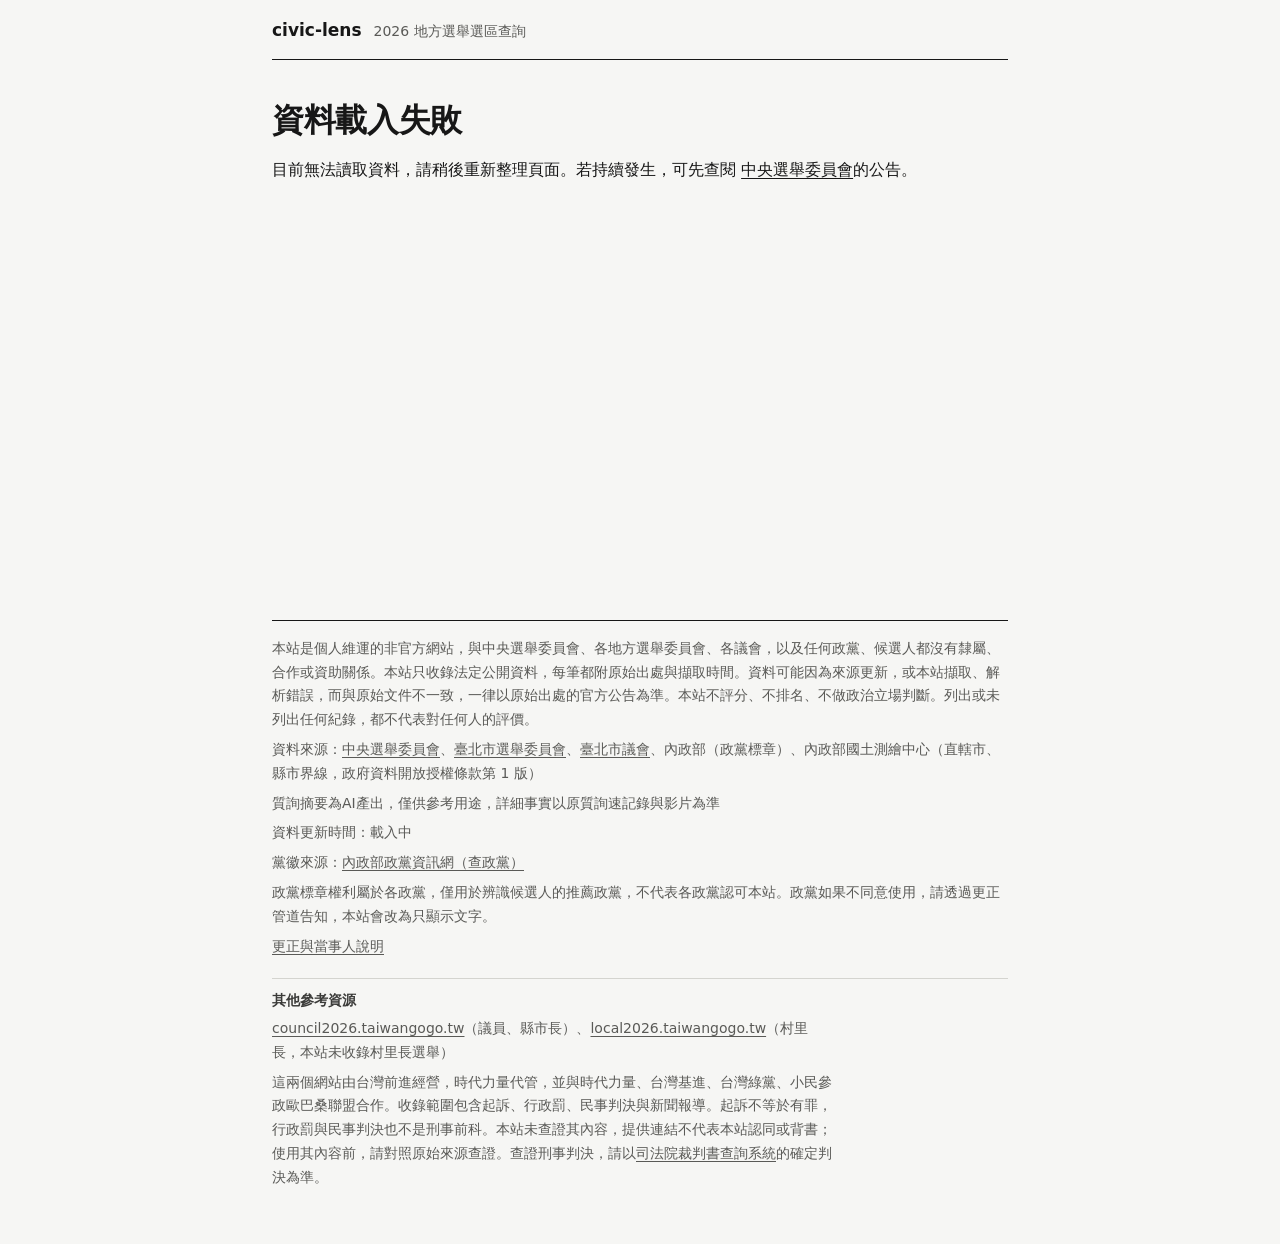
==== site/index.html @ 3d72f47f "docs: replace settled open questions in V13 and stop the favicon request" ====
<!doctype html>
<html lang="zh-Hant">
<head>
<meta charset="utf-8">
<meta name="viewport" content="width=device-width, initial-scale=1">
<title>civic-lens 2026 地方選舉選區查詢</title>
<meta name="description" content="選擇縣市與戶籍所在的鄉鎮市區，查看全國 22 縣市 2026 縣市長與縣市議員候選人，每筆資料附原始出處。">
<link rel="icon" href="data:,">
<link rel="stylesheet" href="style.css">
<script type="module" src="app.js"></script>
</head>
<body>
<header class="site-header">
  <nav aria-label="網站">
    <a class="brand" href="#/">civic-lens</a><span class="brand-sub">2026 地方選舉選區查詢</span>
  </nav>
</header>
<main id="main" tabindex="-1">
  <noscript>
    <p>本站需要啟用 JavaScript 才能查詢選區與候選人。若無法啟用，可直接查閱
    <a href="https://www.cec.gov.tw/">中央選舉委員會</a>與
    <a href="https://election.gov.taipei/">臺北市選舉委員會</a>公告的原始資料。</p>
  </noscript>
  <p id="loading" class="muted">資料載入中</p>
</main>
<footer class="site-footer">
  <p>本站是個人維運的非官方網站，與中央選舉委員會、各地方選舉委員會、各議會，以及任何政黨、候選人都沒有隸屬、合作或資助關係。本站只收錄法定公開資料，每筆都附原始出處與擷取時間。資料可能因為來源更新，或本站擷取、解析錯誤，而與原始文件不一致，一律以原始出處的官方公告為準。本站不評分、不排名、不做政治立場判斷。列出或未列出任何紀錄，都不代表對任何人的評價。</p>
  <p>資料來源：<a href="https://www.cec.gov.tw/" target="_blank" rel="noopener">中央選舉委員會</a>、<a href="https://election.gov.taipei/" target="_blank" rel="noopener">臺北市選舉委員會</a>、<a href="https://www.tcc.gov.tw/" target="_blank" rel="noopener">臺北市議會</a>、內政部（政黨標章）、內政部國土測繪中心（直轄市、縣市界線，政府資料開放授權條款第 1 版）</p>
  <p>質詢摘要為AI產出，僅供參考用途，詳細事實以原質詢速記錄與影片為準</p>
  <p>資料更新時間：<span id="updated" class="num">載入中</span></p>
  <p id="emblem-src" hidden></p>
  <p>政黨標章權利屬於各政黨，僅用於辨識候選人的推薦政黨，不代表各政黨認可本站。政黨如果不同意使用，請透過更正管道告知，本站會改為只顯示文字。</p>
  <p><a href="#/about/corrections">更正與當事人說明</a></p>
  <section class="ext" aria-labelledby="ext-h">
    <h2 id="ext-h">其他參考資源</h2>
    <p><a href="https://council2026.taiwangogo.tw/" target="_blank" rel="noopener noreferrer nofollow">council2026.taiwangogo.tw</a>（議員、縣市長）、<a href="https://local2026.taiwangogo.tw/" target="_blank" rel="noopener noreferrer nofollow">local2026.taiwangogo.tw</a>（村里長，本站未收錄村里長選舉）</p>
    <p>這兩個網站由台灣前進經營，時代力量代管，並與時代力量、台灣基進、台灣綠黨、小民參政歐巴桑聯盟合作。收錄範圍包含起訴、行政罰、民事判決與新聞報導。起訴不等於有罪，行政罰與民事判決也不是刑事前科。本站未查證其內容，提供連結不代表本站認同或背書；使用其內容前，請對照原始來源查證。查證刑事判決，請以<a href="https://judgment.judicial.gov.tw/FJUD/default.aspx" target="_blank" rel="noopener">司法院裁判書查詢系統</a>的確定判決為準。</p>
  </section>
</footer>
</body>
</html>
---- site/style.css ----
/* 單色數據新聞版型：全頁唯一的彩色是黨徽 */
:root {
  color-scheme: light dark;
  --bg: #f6f6f4;
  --ink: #171717;     /* 17.0:1 on --bg */
  --ink-2: #3b3b39;   /* 10.6:1 */
  --muted: #5a5a57;   /* 6.6:1 */
  --line: #d4d4cf;
  --note: #ebebe8;
  --emblem-bg: #f6f6f4;
  --map: #d4d4cf;
  --map-deep: #9a9a96;
  --map-on: #3b3b39;
  --sans: "PingFang TC", "Noto Sans TC", "Microsoft JhengHei", system-ui, sans-serif;
}

@media (prefers-color-scheme: dark) {
  :root {
    --bg: #141414;
    --ink: #ececea;   /* 15.6:1 on --bg */
    --ink-2: #c9c9c6; /* 11.3:1 */
    --muted: #a2a29f; /* 7.4:1 */
    --line: #383836;
    --note: #1e1e1d;
    --map: #3a3a38;
    --map-deep: #6a6a67;
    --map-on: #d4d4cf;
  }
}

* { box-sizing: border-box; }

html { -webkit-text-size-adjust: 100%; }

body {
  margin: 0;
  background: var(--bg);
  color: var(--ink);
  font: 16px/1.7 var(--sans);
  overflow-wrap: anywhere;
}

a { color: inherit; text-decoration: underline; text-underline-offset: 3px; text-decoration-thickness: 1px; }
a:hover { text-decoration-thickness: 2px; }

:focus-visible { outline: 2px solid var(--ink); outline-offset: 3px; }
main:focus, h1:focus { outline: none; }

.num, time, .fn { font-variant-numeric: tabular-nums; }

.site-header, main, .site-footer { max-width: 48rem; margin: 0 auto; padding-left: 16px; padding-right: 16px; }

/* 頁首 */
.site-header nav {
  display: flex; flex-wrap: wrap; align-items: baseline; gap: 0 12px;
  padding: 16px 0 14px; border-bottom: 1px solid var(--ink);
}
.brand { font-weight: 700; font-size: 1.0625rem; text-decoration: none; }
.brand:hover { text-decoration: underline; }
.brand-sub { color: var(--muted); font-size: 0.875rem; }

main { padding-top: 40px; padding-bottom: 64px; min-height: 60vh; }

/* 字級：無襯線，靠字重與字級分層 */
h1 { font-size: 2rem; font-weight: 700; line-height: 1.25; letter-spacing: -0.01em; margin: 0 0 8px; }
h2 {
  font-size: 1.0625rem; font-weight: 700; line-height: 1.4;
  margin: 48px 0 16px; padding-top: 10px; border-top: 2px solid var(--ink);
}
.lede { color: var(--ink-2); font-size: 1.0625rem; margin: 0 0 28px; max-width: 40em; }
.muted { color: var(--muted); }
.small { font-size: 0.875rem; }
.hint { font-size: 0.9375rem; color: var(--ink-2); margin: 20px 0 0; }

/* 大號數字 */
.stats { display: grid; grid-template-columns: repeat(3, minmax(0, 1fr)); gap: 0 24px; margin: 0; }
.stats > div { border-top: 1px solid var(--line); padding-top: 8px; }
.stats dt { font-size: 0.875rem; color: var(--muted); }
.stats dd { margin: 0; font-size: 1rem; color: var(--ink-2); }
.stats .num { font-size: 2.75rem; font-weight: 700; line-height: 1.1; color: var(--ink); letter-spacing: -0.02em; margin-right: 4px; }

/* 黨徽：固定淺色方塊，深色模式也看得清楚；尺寸固定避免版面位移 */
.party { display: inline-flex; align-items: center; gap: 8px; min-width: 0; }
.emblem {
  flex: none; display: inline-grid; place-items: center;
  width: 24px; height: 24px; background: var(--emblem-bg); border: 1px solid var(--line);
}
.emblem.blank { background: none; border-color: transparent; }
.emblem img { width: 20px; height: 20px; object-fit: contain; display: block; }

/* 表單 */
.lookup { display: grid; grid-template-columns: minmax(0, 18rem) minmax(0, 1fr); gap: 24px 40px; align-items: start; }
.field { margin: 0; padding: 0; border: 0; min-width: 0; }
#vill-field:not([hidden]) ~ fieldset { grid-column: 1 / -1; }
#vill-field p { margin: 6px 0 0; }
div.field > label, legend { display: block; font-weight: 700; font-size: 0.9375rem; margin-bottom: 8px; padding: 0; }
select {
  font: inherit; color: var(--ink); background: var(--bg);
  width: 100%; min-height: 44px; padding: 8px 12px;
  border: 1px solid var(--ink-2); border-radius: 0;
}
.radio { display: inline-flex; align-items: center; gap: 8px; min-height: 44px; margin-right: 20px; cursor: pointer; }
.radio input { width: 20px; height: 20px; margin: 0; accent-color: var(--ink); }

/* 首頁結果 */
.results { list-style: none; padding: 0; margin: 0 0 16px; }
.results a {
  display: grid; grid-template-columns: minmax(0, 1fr) auto; gap: 0 16px; align-items: end;
  padding: 16px 0; border-bottom: 1px solid var(--line); text-decoration: none;
}
.results li:first-child a { border-top: 1px solid var(--line); }
.results a:hover .result-title { text-decoration: underline; text-underline-offset: 4px; }
.result-title { font-size: 1.375rem; font-weight: 700; line-height: 1.35; }
.result-sub { grid-row: 2; color: var(--ink-2); font-size: 0.9375rem; }
.result-seats { grid-row: 1 / 3; grid-column: 2; color: var(--ink-2); white-space: nowrap; }
.result-seats .num { font-size: 2rem; font-weight: 700; color: var(--ink); margin-right: 2px; }

/* 麵包屑 */
.crumbs ol { list-style: none; display: flex; flex-wrap: wrap; gap: 0 8px; padding: 0; margin: 0 0 16px; font-size: 0.875rem; color: var(--muted); }
.crumbs li + li::before { content: "›"; margin-right: 8px; }

/* 首頁：地圖＋縣市清單；地圖單色，深淺區分有深度資料、hover 與清單 focus */
.home { display: grid; grid-template-columns: minmax(0, 20rem) minmax(0, 1fr); gap: 0 40px; align-items: start; }
.home h2 { margin-top: 0; }
.map svg { display: block; width: 100%; height: auto; }
.map #counties path { fill: var(--map); stroke: var(--bg); stroke-width: 0.8; cursor: pointer; }
.map #counties path.deep { fill: var(--map-deep); }
.map #counties path:hover, .map #counties path.on { fill: var(--map-on); }
.map #frames * { fill: none; stroke: var(--muted); }
.counties { list-style: none; padding: 0; margin: 0 0 16px; columns: 2; column-gap: 24px; }
.counties li { display: flex; align-items: center; gap: 8px; break-inside: avoid; border-bottom: 1px solid var(--line); }
.counties a { display: block; padding: 10px 0; min-height: 44px; font-weight: 700; }

/* 名單 */
.roster { list-style: none; padding: 0; margin: 0 0 12px; }
.roster li {
  display: grid; grid-template-columns: 9rem minmax(0, 1fr) auto; gap: 4px 16px; align-items: center;
  padding: 10px 0; border-bottom: 1px solid var(--line);
}
.roster.office li { grid-template-columns: minmax(0, 1fr) minmax(0, 1fr) auto; }
.roster.office .lines { grid-column: 1 / -1; }
.roster.office .lines p { margin: 2px 0; }
.roster .name { font-weight: 700; font-size: 1.0625rem; }
.roster .meta { display: inline-flex; align-items: center; gap: 10px; justify-self: end; color: var(--muted); font-size: 0.875rem; }
.tag { border: 1px solid var(--ink-2); color: var(--ink); font-size: 0.8125rem; line-height: 1; padding: 4px 6px; }
.fn { font-size: 0.8125rem; color: var(--muted); vertical-align: baseline; margin-left: 2px; }
.stats .fn { font-size: 0.8125rem; }

.status { border-left: 2px solid var(--ink); background: var(--note); padding: 10px 14px; margin: 0 0 16px; font-size: 0.9375rem; color: var(--ink-2); }

/* 人物頁 */
.byline { display: flex; flex-wrap: wrap; align-items: center; gap: 4px 20px; margin: 0; color: var(--ink-2); }
.facts { display: grid; grid-template-columns: max-content minmax(0, 1fr); gap: 8px 24px; margin: 0; }
.facts dt { color: var(--muted); }
.facts dd { margin: 0; }
.count { color: var(--ink-2); margin: 0 0 12px; }
.count .num { font-weight: 700; color: var(--ink); }
.inters { list-style: none; padding: 0; margin: 0; }
.inters li {
  display: grid; grid-template-columns: 6.5rem 4.5rem minmax(0, 1fr); gap: 2px 16px;
  padding: 10px 0; border-bottom: 1px solid var(--line); font-size: 0.9375rem;
}
h3 { font-size: 1rem; font-weight: 700; line-height: 1.4; margin: 28px 0 8px; }
section.inter:first-of-type h3 { margin-top: 0; }
.inter[data-key="video"] .inters li { grid-template-columns: 6.5rem 5.5rem minmax(0, 1fr); }
.inters .video { display: flex; flex-wrap: wrap; gap: 0 12px; font-size: 0.875rem; }
.inters .date { color: var(--muted); }
.inters .dept { color: var(--ink-2); }
.more {
  font: inherit; font-weight: 700; color: var(--ink); background: transparent; cursor: pointer;
  margin-top: 16px; min-height: 44px; padding: 8px 20px; border: 1px solid var(--ink); border-radius: 0;
}
.more:hover { background: var(--note); }
.empty { margin: 32px 0 0; padding: 12px 0; border-top: 1px solid var(--line); border-bottom: 1px solid var(--line); color: var(--ink-2); }

[tabindex="-1"]:focus { outline: none; }

/* 摘要卡：說過什麼｜做了什麼 */
.summary { display: grid; grid-template-columns: minmax(0, 1fr) minmax(0, 2fr); gap: 0 32px; margin-top: 28px; }
.summary h2 { margin-top: 0; }
.summary h3 { margin-top: 20px; }
.summary p { margin: 0 0 8px; }
.kv { display: grid; grid-template-columns: 5rem minmax(0, 1fr); gap: 0 12px; margin: 0 0 6px; }
.kv dt { color: var(--muted); }
.kv dd { margin: 0; }
.kv .num { font-weight: 700; }
.bars { list-style: none; padding: 0; margin: 0 0 8px; }
.bars li {
  display: grid; grid-template-columns: 5rem minmax(0, 1fr) 3rem; gap: 12px; align-items: center;
  padding: 3px 0; font-size: 0.9375rem;
}
.bars li > .num { text-align: right; }
.bars.rates li { grid-template-columns: 5rem minmax(0, 1fr) auto; }
.bar { display: block; height: 10px; background: var(--note); }
.bar > span { display: block; height: 100%; background: var(--ink); }

/* 2022 選舉公報 */
.plain { margin: 0; padding-left: 1.25em; }
.platform { white-space: pre-wrap; margin: 0 0 8px; max-width: 40em; }
.src { font-size: 0.875rem; color: var(--muted); margin: 8px 0 0; }

/* 前科資訊 */
.convictions { list-style: none; padding: 0; margin: 0 0 12px; }
.convictions li { padding: 12px 0; border-bottom: 1px solid var(--line); }
.convictions li:first-child { border-top: 1px solid var(--line); }
.portals { padding-left: 1.25em; margin: 0; }
.portals li { margin: 0 0 8px; }
.portals p { margin: 4px 0 0; max-width: 40em; }

/* 質詢摘要：原生 details，無動畫 */
.sess { border-top: 1px solid var(--line); }
.sess:last-of-type { border-bottom: 1px solid var(--line); }
.sess > summary { cursor: pointer; padding: 12px 0; min-height: 44px; }
.sess-title { font-weight: 700; }
.sess-title .muted { font-weight: 400; }
.disclaimer { display: block; font-size: 0.875rem; color: var(--muted); margin-left: 1.1em; }
.sess[open] > summary { border-bottom: 1px solid var(--line); margin-bottom: 8px; }
.issues { list-style: none; padding: 0; margin: 0; }
.issues > li { padding: 4px 0 12px; }
.issues h3 { margin: 12px 0 6px; }
.issue { display: grid; grid-template-columns: 5rem minmax(0, 1fr); gap: 4px 12px; margin: 0; font-size: 0.9375rem; }
.issue dt { color: var(--muted); }
.issue dd { margin: 0; }
.issue p { margin: 0 0 4px; max-width: 40em; }
.srcs { font-size: 0.875rem; color: var(--ink-2); margin-bottom: 16px; }

/* 腳註 */
.notes ul { list-style: none; padding: 0; margin: 0; font-size: 0.875rem; color: var(--ink-2); }
.notes li { display: grid; grid-template-columns: 2.25rem minmax(0, 1fr); padding: 3px 0; }
.notes time { white-space: nowrap; }
.fn-n { color: var(--muted); font-variant-numeric: tabular-nums; }

/* 頁尾 */
.site-footer { padding-top: 20px; padding-bottom: 48px; color: var(--muted); font-size: 0.875rem; }
.site-footer::before { content: ""; display: block; border-top: 1px solid var(--ink); margin-bottom: 16px; }
.site-footer p { margin: 0 0 6px; }
.site-footer h2 { font-size: 0.875rem; color: var(--ink-2); margin: 20px 0 6px; padding-top: 12px; border-top: 1px solid var(--line); }
.ext p { max-width: 40em; }

@media (max-width: 600px) {
  main { padding-top: 28px; }
  h1 { font-size: 1.625rem; }
  .lookup { grid-template-columns: minmax(0, 1fr); }
  .home { grid-template-columns: minmax(0, 1fr); }
  .map { width: 70%; margin: 0 auto 24px; }
  .summary { grid-template-columns: minmax(0, 1fr); }
  .summary .did h2 { margin-top: 32px; }
  .bars.rates li { grid-template-columns: 4rem minmax(0, 1fr) auto; }
  .stats { gap: 0 12px; }
  .stats .num { font-size: 2.25rem; }
  .roster li { grid-template-columns: minmax(0, 1fr) auto; }
  .roster .party { grid-row: 2; grid-column: 1 / -1; }
  .roster.office li { grid-template-columns: minmax(0, 1fr) auto; }
  .roster.office li > span:nth-child(2) { grid-row: 2; grid-column: 1 / -1; }
  .inters li, .inter[data-key="video"] .inters li { grid-template-columns: auto minmax(0, 1fr); }
  .inters .title { grid-column: 1 / -1; }
}
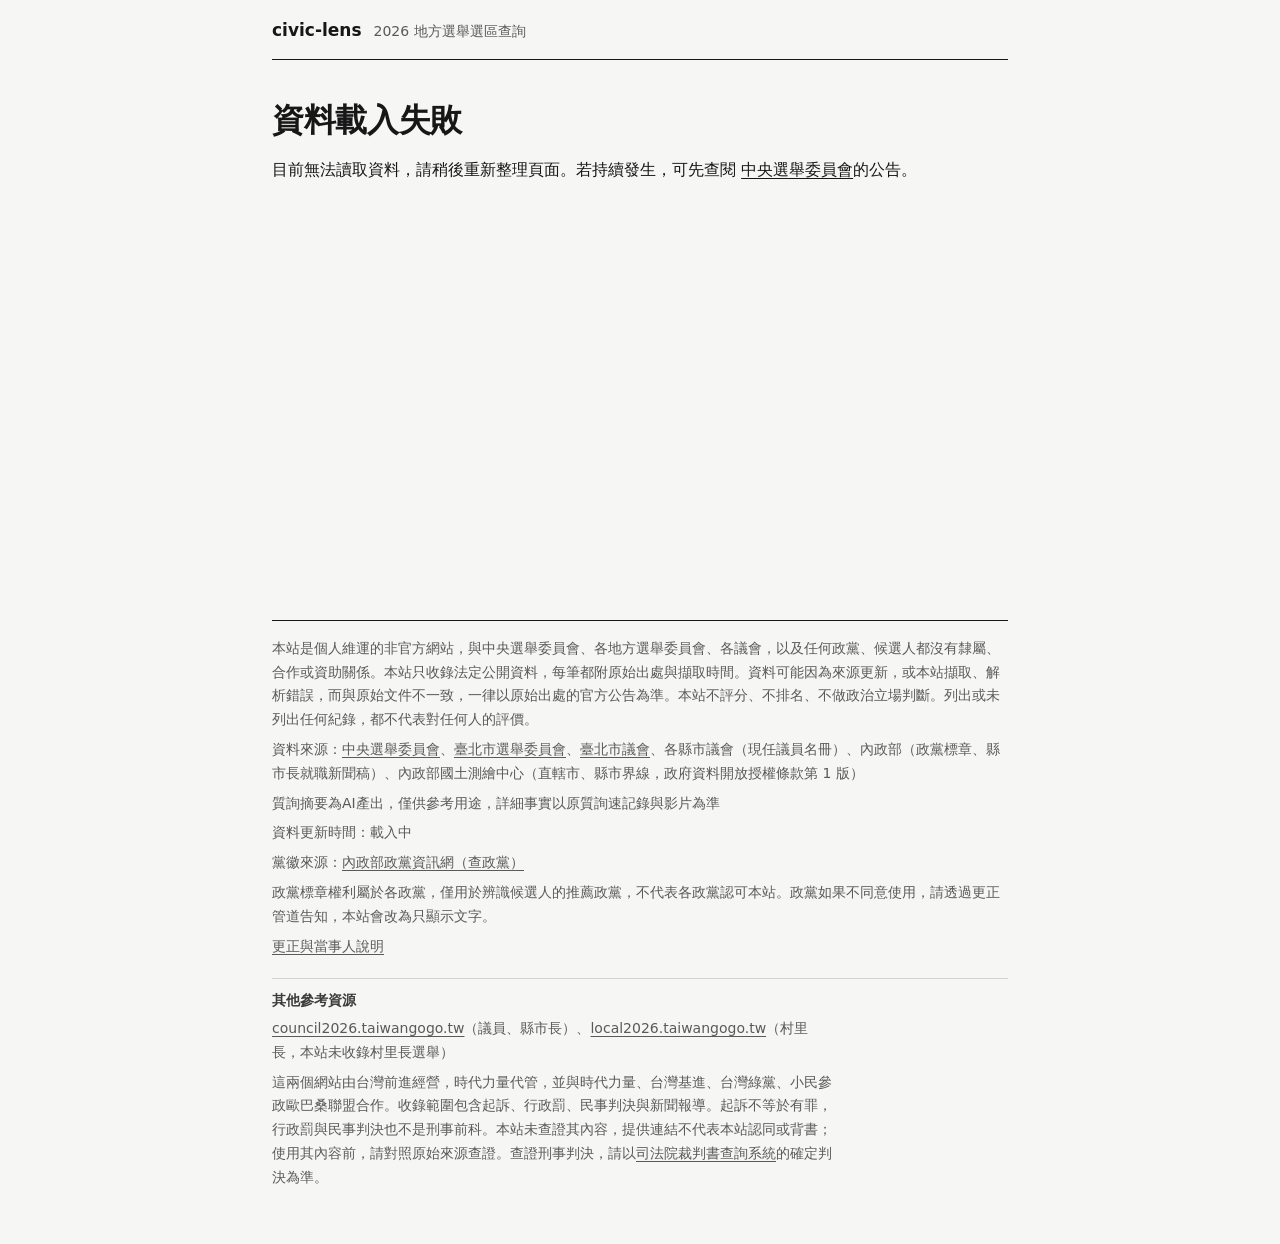
==== commit b8da4db1: "feat: surface 2022 bulletins and pending council records for roster counties - counties.json flags c" ====
--- a/site/index.html
+++ b/site/index.html
@@ -25,7 +25,7 @@
 </main>
 <footer class="site-footer">
   <p>本站是個人維運的非官方網站，與中央選舉委員會、各地方選舉委員會、各議會，以及任何政黨、候選人都沒有隸屬、合作或資助關係。本站只收錄法定公開資料，每筆都附原始出處與擷取時間。資料可能因為來源更新，或本站擷取、解析錯誤，而與原始文件不一致，一律以原始出處的官方公告為準。本站不評分、不排名、不做政治立場判斷。列出或未列出任何紀錄，都不代表對任何人的評價。</p>
-  <p>資料來源：<a href="https://www.cec.gov.tw/" target="_blank" rel="noopener">中央選舉委員會</a>、<a href="https://election.gov.taipei/" target="_blank" rel="noopener">臺北市選舉委員會</a>、<a href="https://www.tcc.gov.tw/" target="_blank" rel="noopener">臺北市議會</a>、內政部（政黨標章）、內政部國土測繪中心（直轄市、縣市界線，政府資料開放授權條款第 1 版）</p>
+  <p>資料來源：<a href="https://www.cec.gov.tw/" target="_blank" rel="noopener">中央選舉委員會</a>、<a href="https://election.gov.taipei/" target="_blank" rel="noopener">臺北市選舉委員會</a>、<a href="https://www.tcc.gov.tw/" target="_blank" rel="noopener">臺北市議會</a>、各縣市議會（現任議員名冊）、內政部（政黨標章、縣市長就職新聞稿）、內政部國土測繪中心（直轄市、縣市界線，政府資料開放授權條款第 1 版）</p>
   <p>質詢摘要為AI產出，僅供參考用途，詳細事實以原質詢速記錄與影片為準</p>
   <p>資料更新時間：<span id="updated" class="num">載入中</span></p>
   <p id="emblem-src" hidden></p>
--- a/site/style.css
+++ b/site/style.css
@@ -9,6 +9,7 @@
   --note: #ebebe8;
   --emblem-bg: #f6f6f4;
   --map: #d4d4cf;
+  --map-part: #c4c4bf;
   --map-deep: #9a9a96;
   --map-on: #3b3b39;
   --sans: "PingFang TC", "Noto Sans TC", "Microsoft JhengHei", system-ui, sans-serif;
@@ -23,6 +24,7 @@
     --line: #383836;
     --note: #1e1e1d;
     --map: #3a3a38;
+    --map-part: #444442;
     --map-deep: #6a6a67;
     --map-on: #d4d4cf;
   }
@@ -124,6 +126,7 @@
 .home h2 { margin-top: 0; }
 .map svg { display: block; width: 100%; height: auto; }
 .map #counties path { fill: var(--map); stroke: var(--bg); stroke-width: 0.8; cursor: pointer; }
+.map #counties path.part { fill: var(--map-part); }
 .map #counties path.deep { fill: var(--map-deep); }
 .map #counties path:hover, .map #counties path.on { fill: var(--map-on); }
 .map #frames * { fill: none; stroke: var(--muted); }
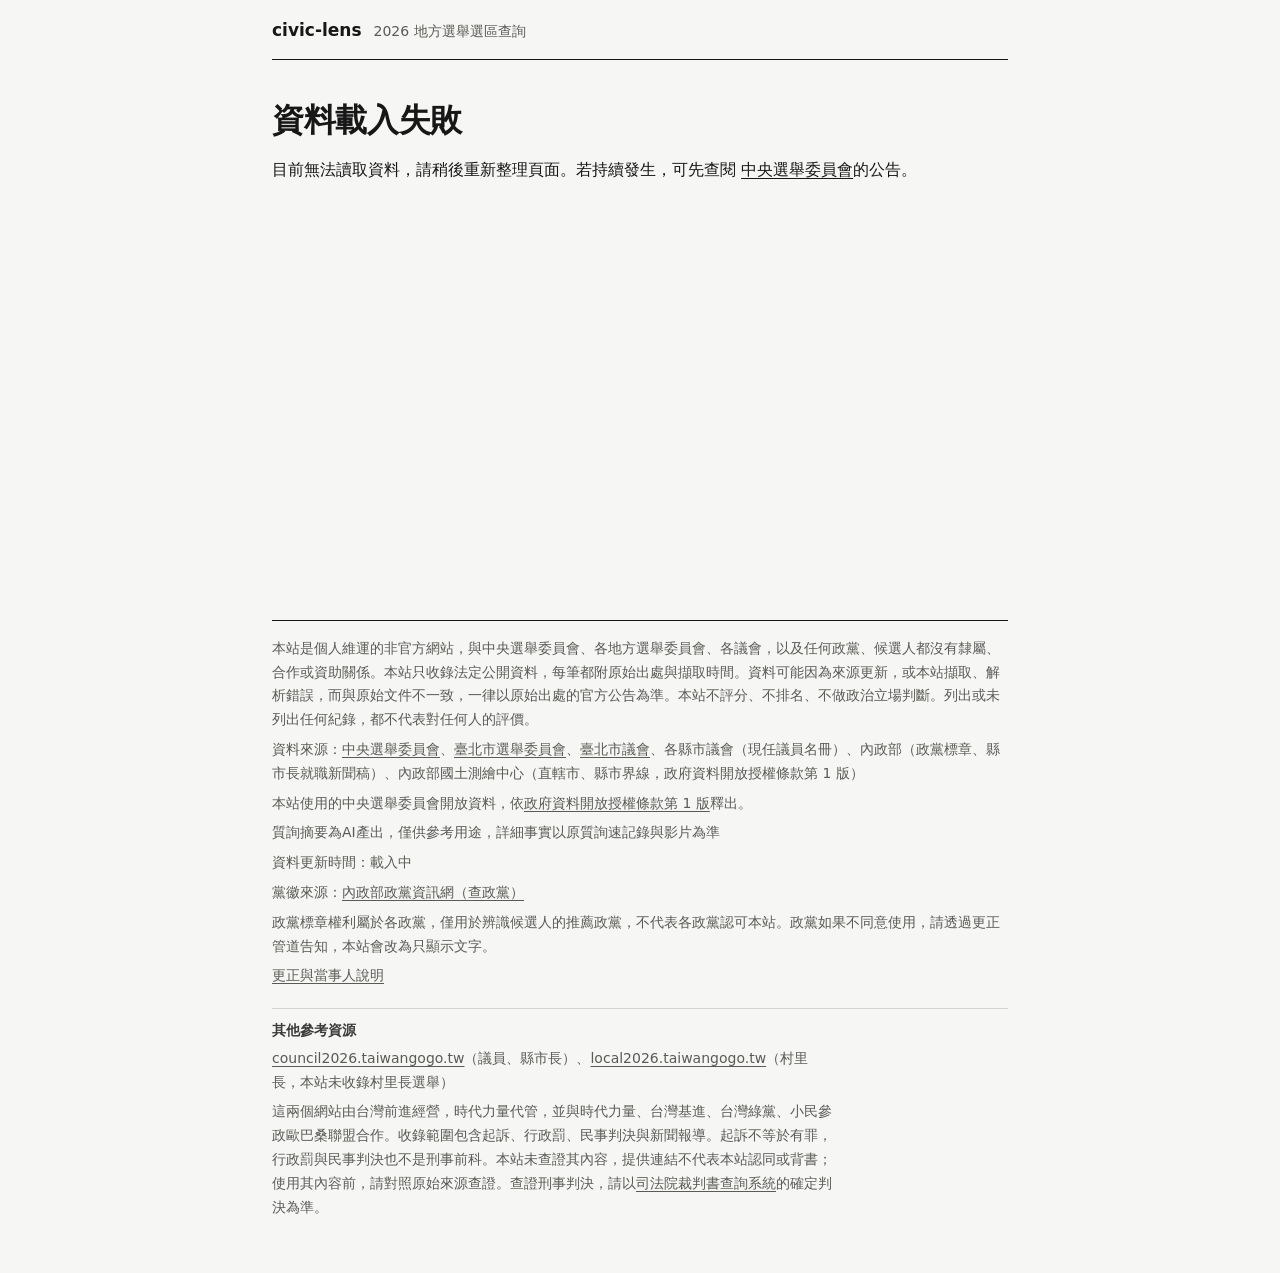
==== commit 34ae59d0: "docs: add open-data attribution, LY licence link and a self-check of the new features" ====
--- a/site/index.html
+++ b/site/index.html
@@ -26,6 +26,7 @@
 <footer class="site-footer">
   <p>本站是個人維運的非官方網站，與中央選舉委員會、各地方選舉委員會、各議會，以及任何政黨、候選人都沒有隸屬、合作或資助關係。本站只收錄法定公開資料，每筆都附原始出處與擷取時間。資料可能因為來源更新，或本站擷取、解析錯誤，而與原始文件不一致，一律以原始出處的官方公告為準。本站不評分、不排名、不做政治立場判斷。列出或未列出任何紀錄，都不代表對任何人的評價。</p>
   <p>資料來源：<a href="https://www.cec.gov.tw/" target="_blank" rel="noopener">中央選舉委員會</a>、<a href="https://election.gov.taipei/" target="_blank" rel="noopener">臺北市選舉委員會</a>、<a href="https://www.tcc.gov.tw/" target="_blank" rel="noopener">臺北市議會</a>、各縣市議會（現任議員名冊）、內政部（政黨標章、縣市長就職新聞稿）、內政部國土測繪中心（直轄市、縣市界線，政府資料開放授權條款第 1 版）</p>
+  <p>本站使用的中央選舉委員會開放資料，依<a href="https://data.gov.tw/license" target="_blank" rel="noopener">政府資料開放授權條款第 1 版</a>釋出。</p>
   <p>質詢摘要為AI產出，僅供參考用途，詳細事實以原質詢速記錄與影片為準</p>
   <p>資料更新時間：<span id="updated" class="num">載入中</span></p>
   <p id="emblem-src" hidden></p>
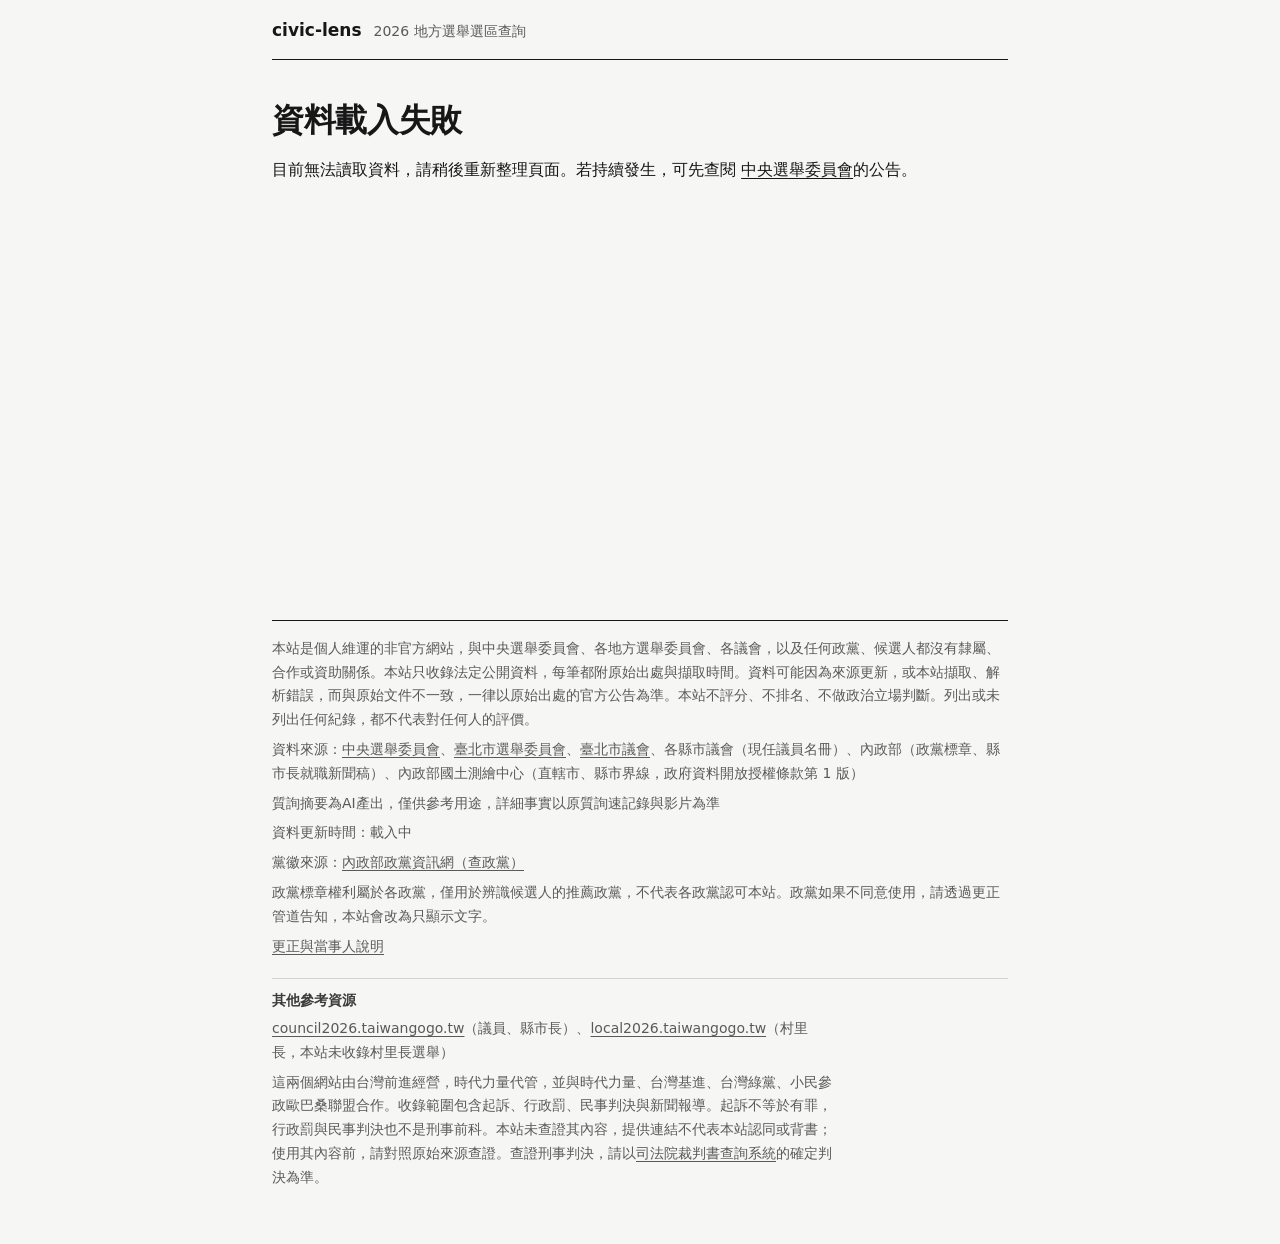
==== commit 8e191a39: "feat: merge PR #1 roster county notes and sitting legislators # Conflicts: #	etl/run.py #	site/app.j" ====
--- a/site/index.html
+++ b/site/index.html
@@ -26,7 +26,6 @@
 <footer class="site-footer">
   <p>本站是個人維運的非官方網站，與中央選舉委員會、各地方選舉委員會、各議會，以及任何政黨、候選人都沒有隸屬、合作或資助關係。本站只收錄法定公開資料，每筆都附原始出處與擷取時間。資料可能因為來源更新，或本站擷取、解析錯誤，而與原始文件不一致，一律以原始出處的官方公告為準。本站不評分、不排名、不做政治立場判斷。列出或未列出任何紀錄，都不代表對任何人的評價。</p>
   <p>資料來源：<a href="https://www.cec.gov.tw/" target="_blank" rel="noopener">中央選舉委員會</a>、<a href="https://election.gov.taipei/" target="_blank" rel="noopener">臺北市選舉委員會</a>、<a href="https://www.tcc.gov.tw/" target="_blank" rel="noopener">臺北市議會</a>、各縣市議會（現任議員名冊）、內政部（政黨標章、縣市長就職新聞稿）、內政部國土測繪中心（直轄市、縣市界線，政府資料開放授權條款第 1 版）</p>
-  <p>本站使用的中央選舉委員會開放資料，依<a href="https://data.gov.tw/license" target="_blank" rel="noopener">政府資料開放授權條款第 1 版</a>釋出。</p>
   <p>質詢摘要為AI產出，僅供參考用途，詳細事實以原質詢速記錄與影片為準</p>
   <p>資料更新時間：<span id="updated" class="num">載入中</span></p>
   <p id="emblem-src" hidden></p>
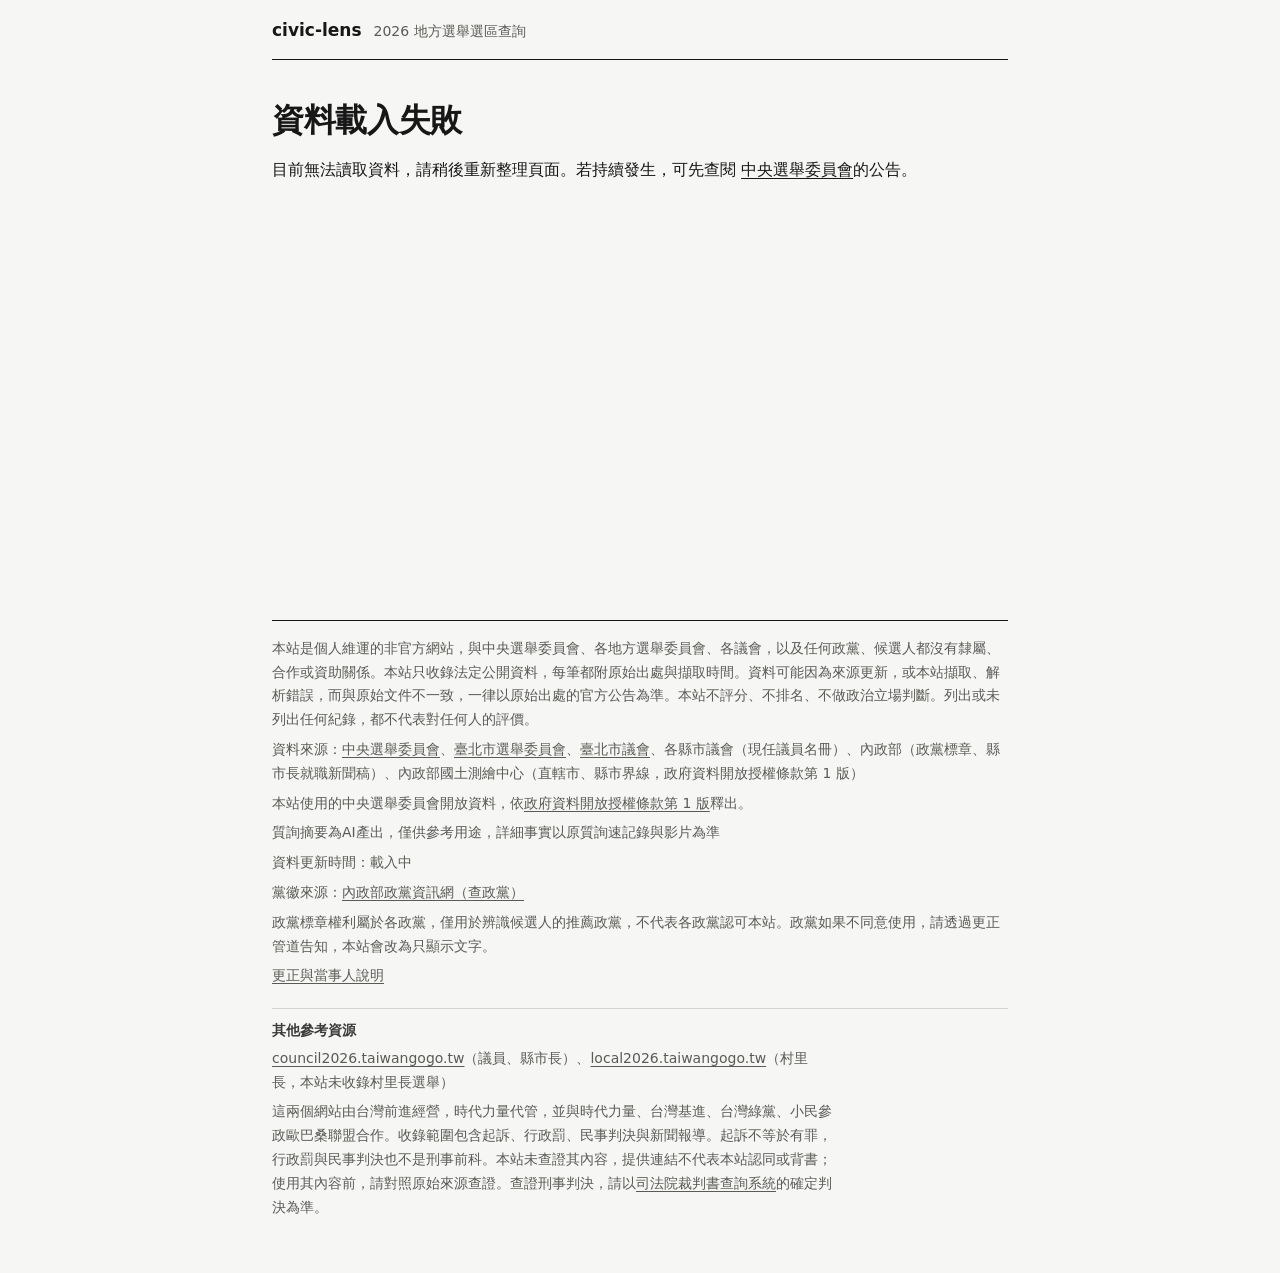
==== commit a4ba9be6: "Merge 34ae59d09ffe1c542ac6ba4e79594f9f2897de22 into 24d278d8972e19df520524d9ff9addf60c70d42c" ====
--- a/site/index.html
+++ b/site/index.html
@@ -26,6 +26,7 @@
 <footer class="site-footer">
   <p>本站是個人維運的非官方網站，與中央選舉委員會、各地方選舉委員會、各議會，以及任何政黨、候選人都沒有隸屬、合作或資助關係。本站只收錄法定公開資料，每筆都附原始出處與擷取時間。資料可能因為來源更新，或本站擷取、解析錯誤，而與原始文件不一致，一律以原始出處的官方公告為準。本站不評分、不排名、不做政治立場判斷。列出或未列出任何紀錄，都不代表對任何人的評價。</p>
   <p>資料來源：<a href="https://www.cec.gov.tw/" target="_blank" rel="noopener">中央選舉委員會</a>、<a href="https://election.gov.taipei/" target="_blank" rel="noopener">臺北市選舉委員會</a>、<a href="https://www.tcc.gov.tw/" target="_blank" rel="noopener">臺北市議會</a>、各縣市議會（現任議員名冊）、內政部（政黨標章、縣市長就職新聞稿）、內政部國土測繪中心（直轄市、縣市界線，政府資料開放授權條款第 1 版）</p>
+  <p>本站使用的中央選舉委員會開放資料，依<a href="https://data.gov.tw/license" target="_blank" rel="noopener">政府資料開放授權條款第 1 版</a>釋出。</p>
   <p>質詢摘要為AI產出，僅供參考用途，詳細事實以原質詢速記錄與影片為準</p>
   <p>資料更新時間：<span id="updated" class="num">載入中</span></p>
   <p id="emblem-src" hidden></p>
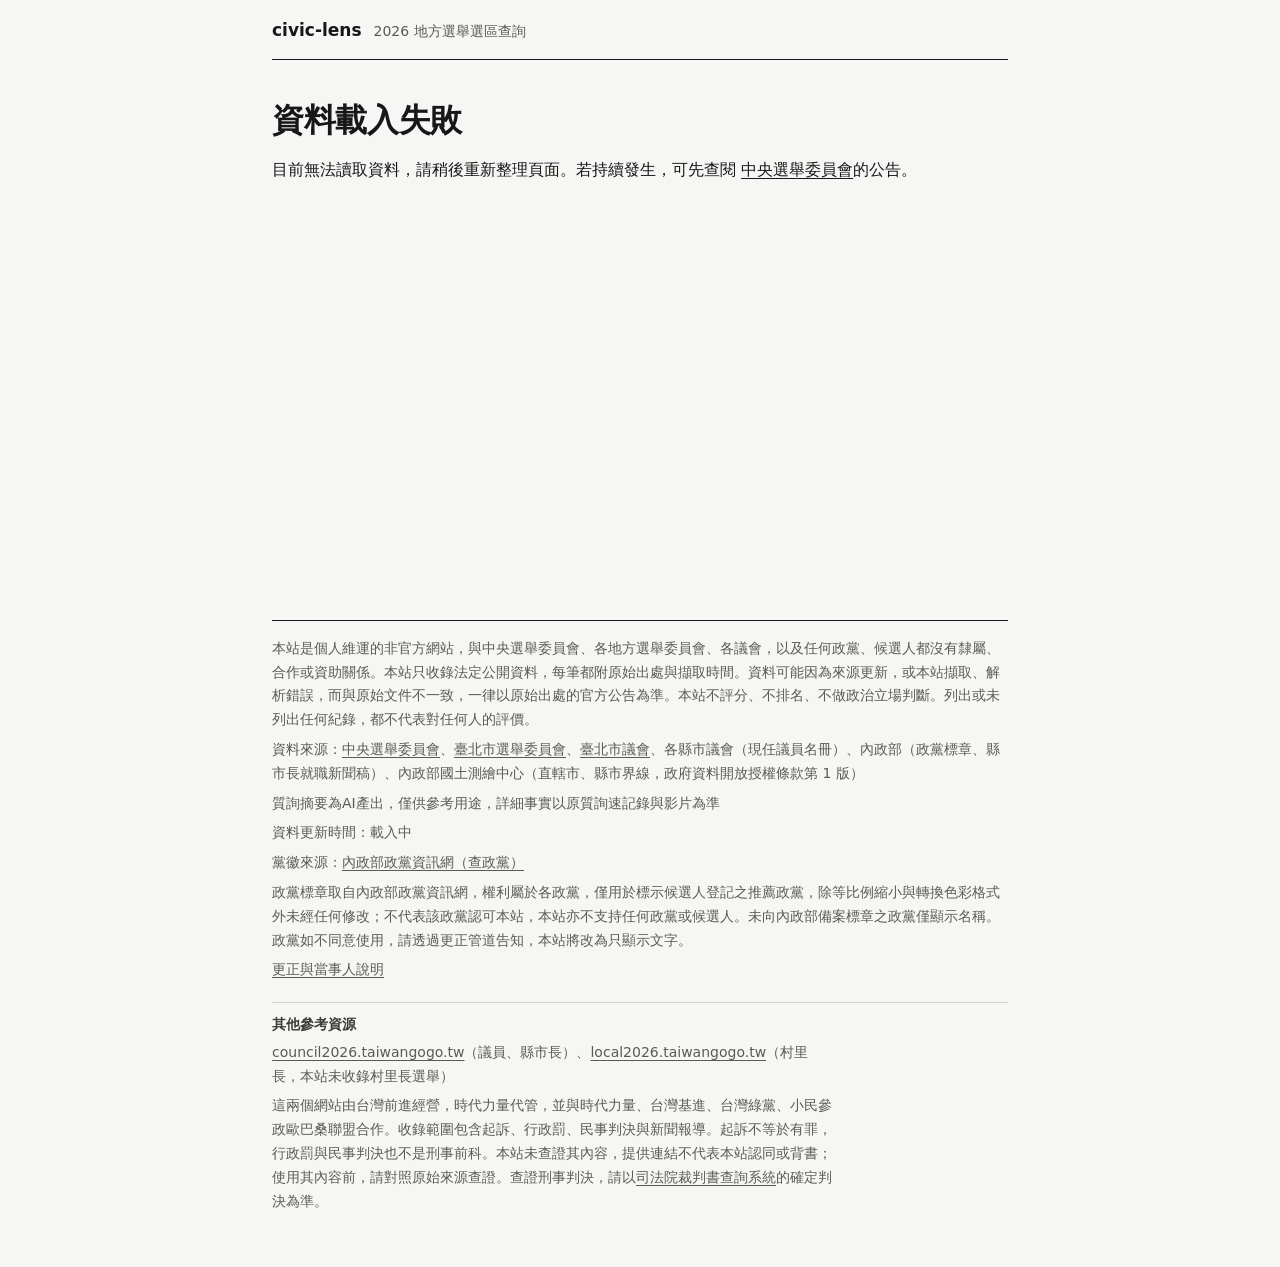
==== commit ca88e820: "fix: show MOI emblems for all registered parties and label the nominating party" ====
--- a/site/index.html
+++ b/site/index.html
@@ -26,11 +26,10 @@
 <footer class="site-footer">
   <p>本站是個人維運的非官方網站，與中央選舉委員會、各地方選舉委員會、各議會，以及任何政黨、候選人都沒有隸屬、合作或資助關係。本站只收錄法定公開資料，每筆都附原始出處與擷取時間。資料可能因為來源更新，或本站擷取、解析錯誤，而與原始文件不一致，一律以原始出處的官方公告為準。本站不評分、不排名、不做政治立場判斷。列出或未列出任何紀錄，都不代表對任何人的評價。</p>
   <p>資料來源：<a href="https://www.cec.gov.tw/" target="_blank" rel="noopener">中央選舉委員會</a>、<a href="https://election.gov.taipei/" target="_blank" rel="noopener">臺北市選舉委員會</a>、<a href="https://www.tcc.gov.tw/" target="_blank" rel="noopener">臺北市議會</a>、各縣市議會（現任議員名冊）、內政部（政黨標章、縣市長就職新聞稿）、內政部國土測繪中心（直轄市、縣市界線，政府資料開放授權條款第 1 版）</p>
-  <p>本站使用的中央選舉委員會開放資料，依<a href="https://data.gov.tw/license" target="_blank" rel="noopener">政府資料開放授權條款第 1 版</a>釋出。</p>
   <p>質詢摘要為AI產出，僅供參考用途，詳細事實以原質詢速記錄與影片為準</p>
   <p>資料更新時間：<span id="updated" class="num">載入中</span></p>
   <p id="emblem-src" hidden></p>
-  <p>政黨標章權利屬於各政黨，僅用於辨識候選人的推薦政黨，不代表各政黨認可本站。政黨如果不同意使用，請透過更正管道告知，本站會改為只顯示文字。</p>
+  <p>政黨標章取自內政部政黨資訊網，權利屬於各政黨，僅用於標示候選人登記之推薦政黨，除等比例縮小與轉換色彩格式外未經任何修改；不代表該政黨認可本站，本站亦不支持任何政黨或候選人。未向內政部備案標章之政黨僅顯示名稱。政黨如不同意使用，請透過更正管道告知，本站將改為只顯示文字。</p>
   <p><a href="#/about/corrections">更正與當事人說明</a></p>
   <section class="ext" aria-labelledby="ext-h">
     <h2 id="ext-h">其他參考資源</h2>
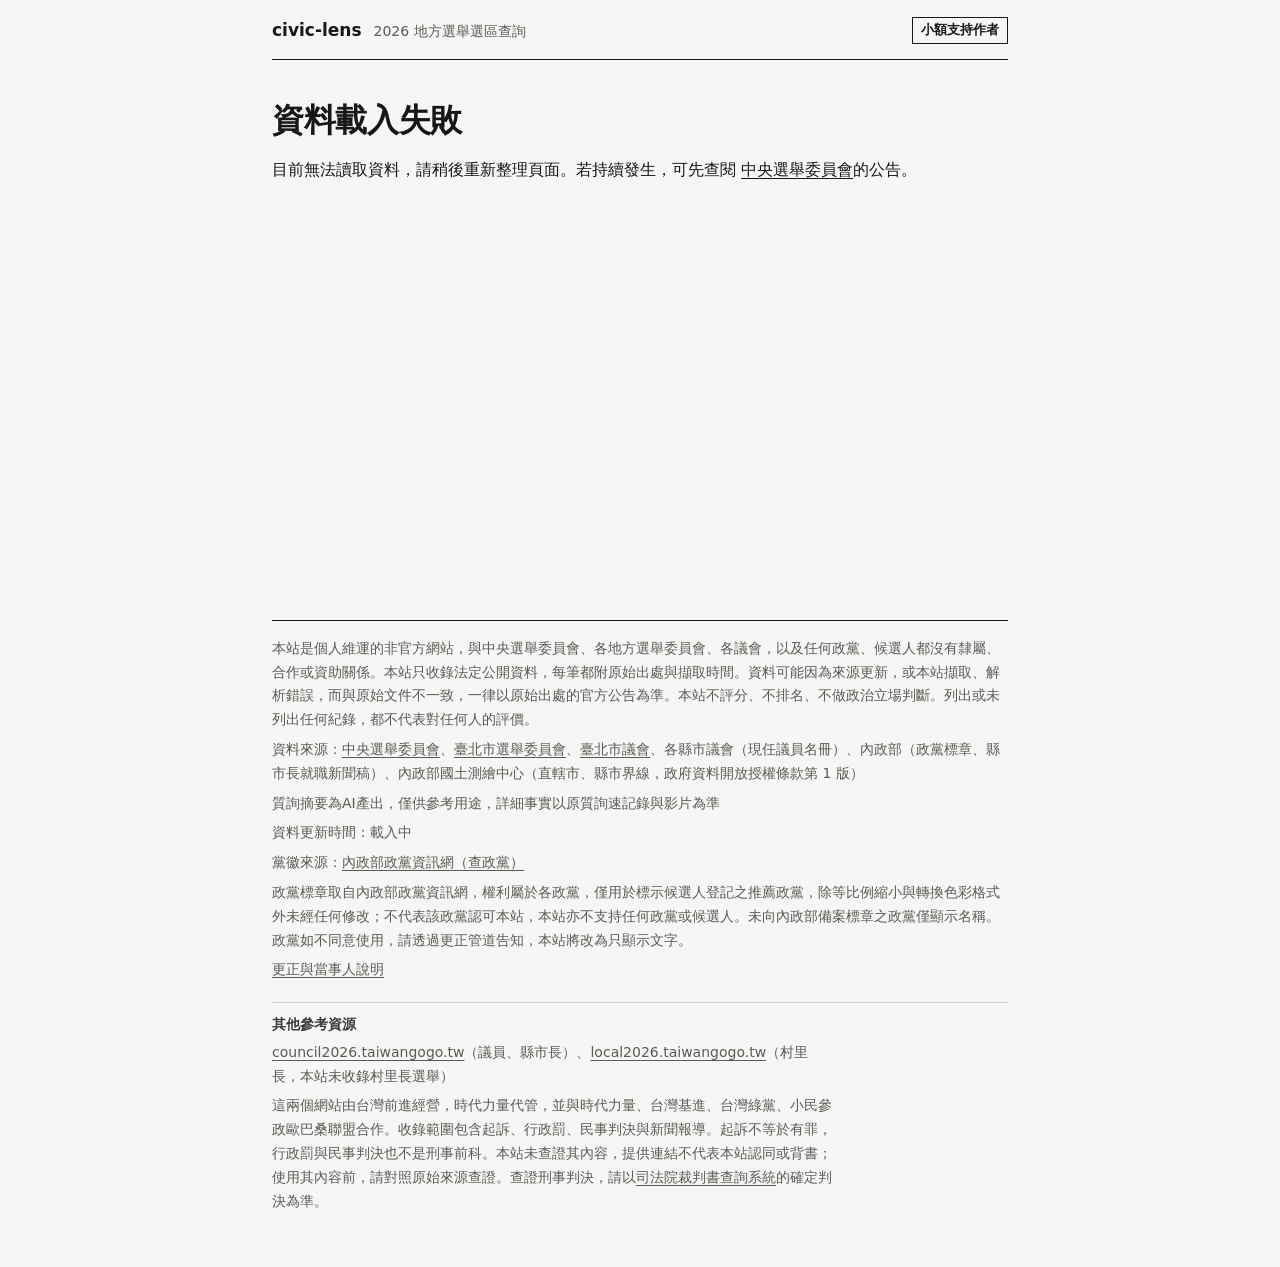
==== commit 8272a7d6: "feat: add a header button for small support of the author via Ko-fi or crypto" ====
--- a/site/index.html
+++ b/site/index.html
@@ -13,7 +13,13 @@
 <header class="site-header">
   <nav aria-label="網站">
     <a class="brand" href="#/">civic-lens</a><span class="brand-sub">2026 地方選舉選區查詢</span>
+    <button type="button" id="support-open" class="support-open" aria-haspopup="dialog">小額支持作者</button>
   </nav>
+  <dialog id="support" class="support" aria-labelledby="support-h">
+    <form method="dialog"><button class="more">關閉</button></form>
+    <h2 id="support-h">小額支持作者</h2>
+    <div id="support-body"></div>
+  </dialog>
 </header>
 <main id="main" tabindex="-1">
   <noscript>
--- a/site/style.css
+++ b/site/style.css
@@ -239,6 +239,32 @@
 .site-footer p { margin: 0 0 6px; }
 .site-footer h2 { font-size: 0.875rem; color: var(--ink-2); margin: 20px 0 6px; padding-top: 12px; border-top: 1px solid var(--line); }
 .ext p { max-width: 40em; }
+
+/* 支持作者：頁首右側小按鈕＋原生 dialog；QR 圖本身是白底黑碼，深色模式也能掃 */
+.support-open {
+  margin-left: auto; align-self: center; flex: none;
+  font: inherit; font-size: 0.8125rem; font-weight: 700; line-height: 1.4; color: var(--ink); background: transparent; cursor: pointer;
+  padding: 3px 8px; border: 1px solid var(--ink); border-radius: 0;
+}
+.support-open:hover { background: var(--note); }
+/* 窄螢幕（約 400px 以下）頁首放不下副標與「小額支持作者」，副標先收起，首頁標題已說明用途 */
+@media (max-width: 400px) { .brand-sub { display: none; } }
+.support {
+  width: min(28rem, calc(100vw - 32px)); max-height: calc(100dvh - 32px); padding: 16px 20px 20px;
+  background: var(--bg); color: var(--ink); border: 1px solid var(--ink); font-size: 0.9375rem;
+}
+.support::backdrop { background: rgb(0 0 0 / 0.5); }
+.support form { display: flex; justify-content: flex-end; }
+.support .more { margin-top: 0; }
+.support h2 { margin: 8px 0 16px; }
+.support p { margin: 0 0 12px; }
+.support-list { list-style: none; padding: 0; margin: 0 0 12px; display: grid; gap: 8px; }
+.support-list .more { display: block; width: 100%; text-align: left; text-decoration: none; }
+.support .qr { display: block; width: 200px; height: 200px; margin: 0 auto 12px; image-rendering: pixelated; }
+.support .addr { margin: 0 0 8px; }
+.support .addr code { font: 0.9375rem/1.6 ui-monospace, SFMono-Regular, Menlo, Consolas, monospace; color: var(--muted); word-break: break-all; user-select: all; }
+.support .addr strong { color: var(--ink); text-decoration: underline; text-underline-offset: 3px; }
+.support-actions { display: flex; flex-wrap: wrap; align-items: center; gap: 8px; margin: 12px 0 0; }
 
 @media (max-width: 600px) {
   main { padding-top: 28px; }
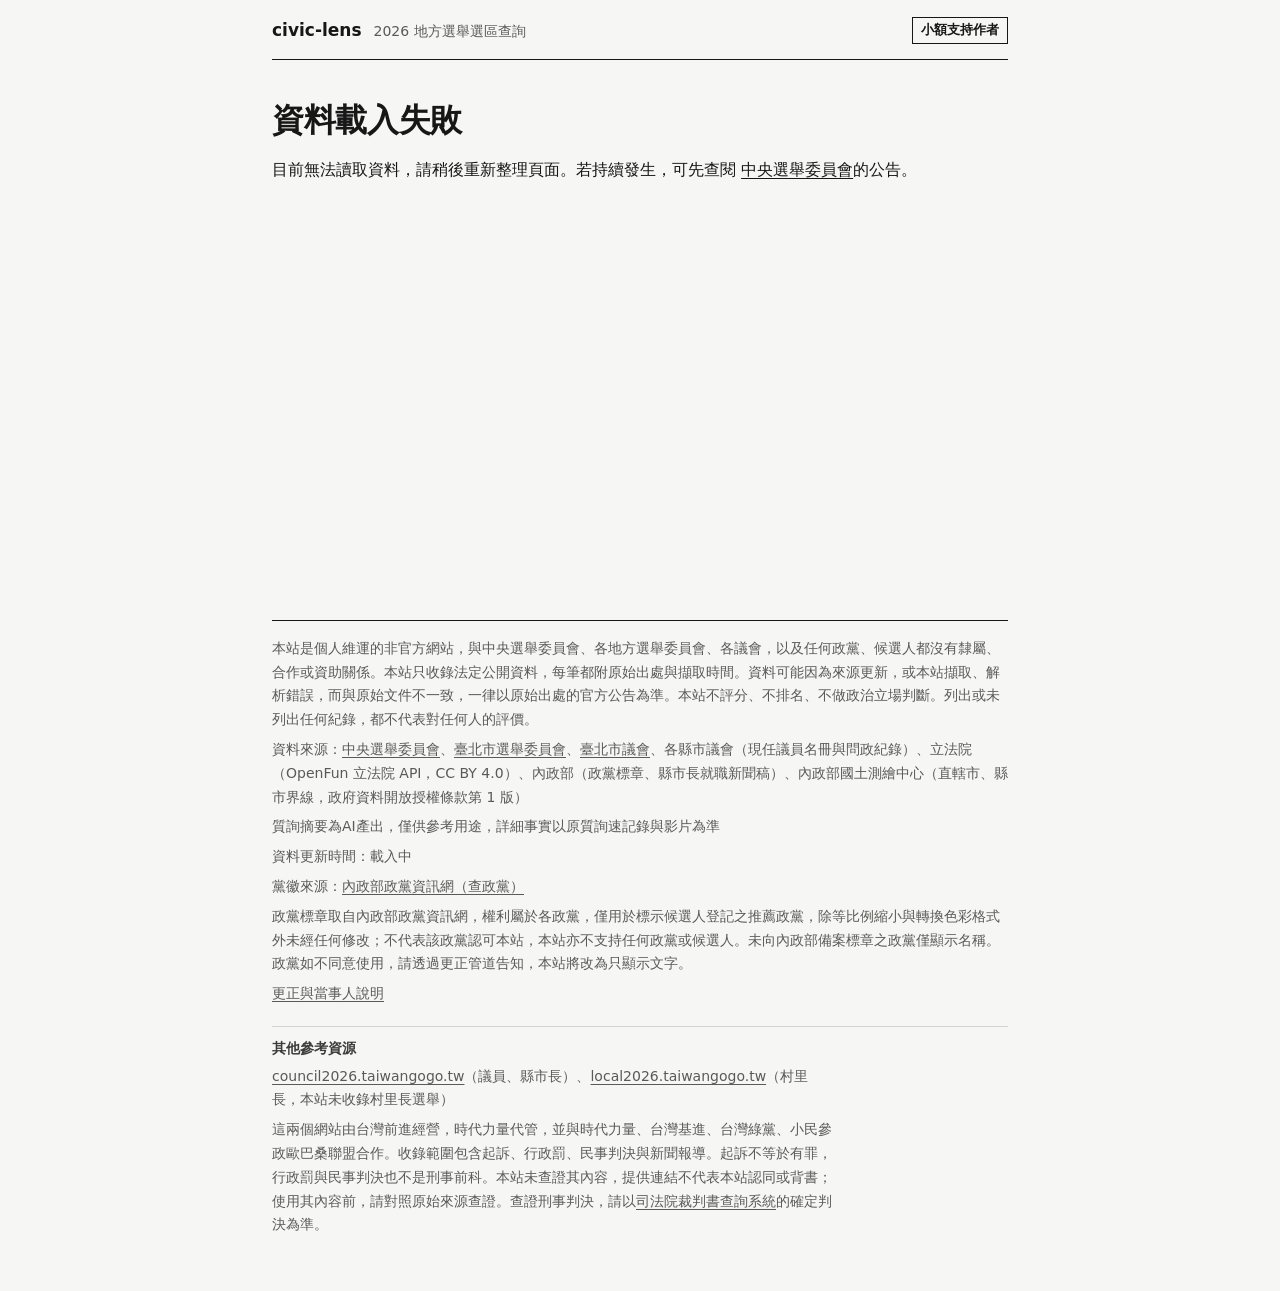
==== commit 3891be00: "docs: update site text, README and handoff to current coverage" ====
--- a/site/index.html
+++ b/site/index.html
@@ -4,7 +4,7 @@
 <meta charset="utf-8">
 <meta name="viewport" content="width=device-width, initial-scale=1">
 <title>civic-lens 2026 地方選舉選區查詢</title>
-<meta name="description" content="選擇縣市與戶籍所在的鄉鎮市區，查看全國 22 縣市 2026 縣市長與縣市議員候選人，每筆資料附原始出處。">
+<meta name="description" content="選擇縣市與戶籍所在的鄉鎮市區，查看全國 22 縣市 2026 縣市長與縣市議員候選人，以及現任議員、立委的問政紀錄，每筆資料附原始出處。">
 <link rel="icon" href="data:,">
 <link rel="stylesheet" href="style.css">
 <script type="module" src="app.js"></script>
@@ -31,7 +31,7 @@
 </main>
 <footer class="site-footer">
   <p>本站是個人維運的非官方網站，與中央選舉委員會、各地方選舉委員會、各議會，以及任何政黨、候選人都沒有隸屬、合作或資助關係。本站只收錄法定公開資料，每筆都附原始出處與擷取時間。資料可能因為來源更新，或本站擷取、解析錯誤，而與原始文件不一致，一律以原始出處的官方公告為準。本站不評分、不排名、不做政治立場判斷。列出或未列出任何紀錄，都不代表對任何人的評價。</p>
-  <p>資料來源：<a href="https://www.cec.gov.tw/" target="_blank" rel="noopener">中央選舉委員會</a>、<a href="https://election.gov.taipei/" target="_blank" rel="noopener">臺北市選舉委員會</a>、<a href="https://www.tcc.gov.tw/" target="_blank" rel="noopener">臺北市議會</a>、各縣市議會（現任議員名冊）、內政部（政黨標章、縣市長就職新聞稿）、內政部國土測繪中心（直轄市、縣市界線，政府資料開放授權條款第 1 版）</p>
+  <p>資料來源：<a href="https://www.cec.gov.tw/" target="_blank" rel="noopener">中央選舉委員會</a>、<a href="https://election.gov.taipei/" target="_blank" rel="noopener">臺北市選舉委員會</a>、<a href="https://www.tcc.gov.tw/" target="_blank" rel="noopener">臺北市議會</a>、各縣市議會（現任議員名冊與問政紀錄）、立法院（OpenFun 立法院 API，CC BY 4.0）、內政部（政黨標章、縣市長就職新聞稿）、內政部國土測繪中心（直轄市、縣市界線，政府資料開放授權條款第 1 版）</p>
   <p>質詢摘要為AI產出，僅供參考用途，詳細事實以原質詢速記錄與影片為準</p>
   <p>資料更新時間：<span id="updated" class="num">載入中</span></p>
   <p id="emblem-src" hidden></p>
--- a/site/style.css
+++ b/site/style.css
@@ -131,8 +131,9 @@
 .map #counties path:hover, .map #counties path.on { fill: var(--map-on); }
 .map #frames * { fill: none; stroke: var(--muted); }
 .counties { list-style: none; padding: 0; margin: 0 0 16px; columns: 2; column-gap: 24px; }
-.counties li { display: flex; align-items: center; gap: 8px; break-inside: avoid; border-bottom: 1px solid var(--line); }
-.counties a { display: block; padding: 10px 0; min-height: 44px; font-weight: 700; }
+.counties li { display: flex; flex-wrap: wrap; align-items: center; gap: 0 8px; break-inside: avoid; border-bottom: 1px solid var(--line); }
+.counties a { display: block; padding: 10px 0; min-height: 44px; font-weight: 700; white-space: nowrap; }
+.counties .tag { white-space: nowrap; margin: 6px 0; }  /* 標籤換行時與下一列隔開；單列時高度仍由連結的 44px 決定 */
 
 /* 名單 */
 .roster { list-style: none; padding: 0; margin: 0 0 12px; }
